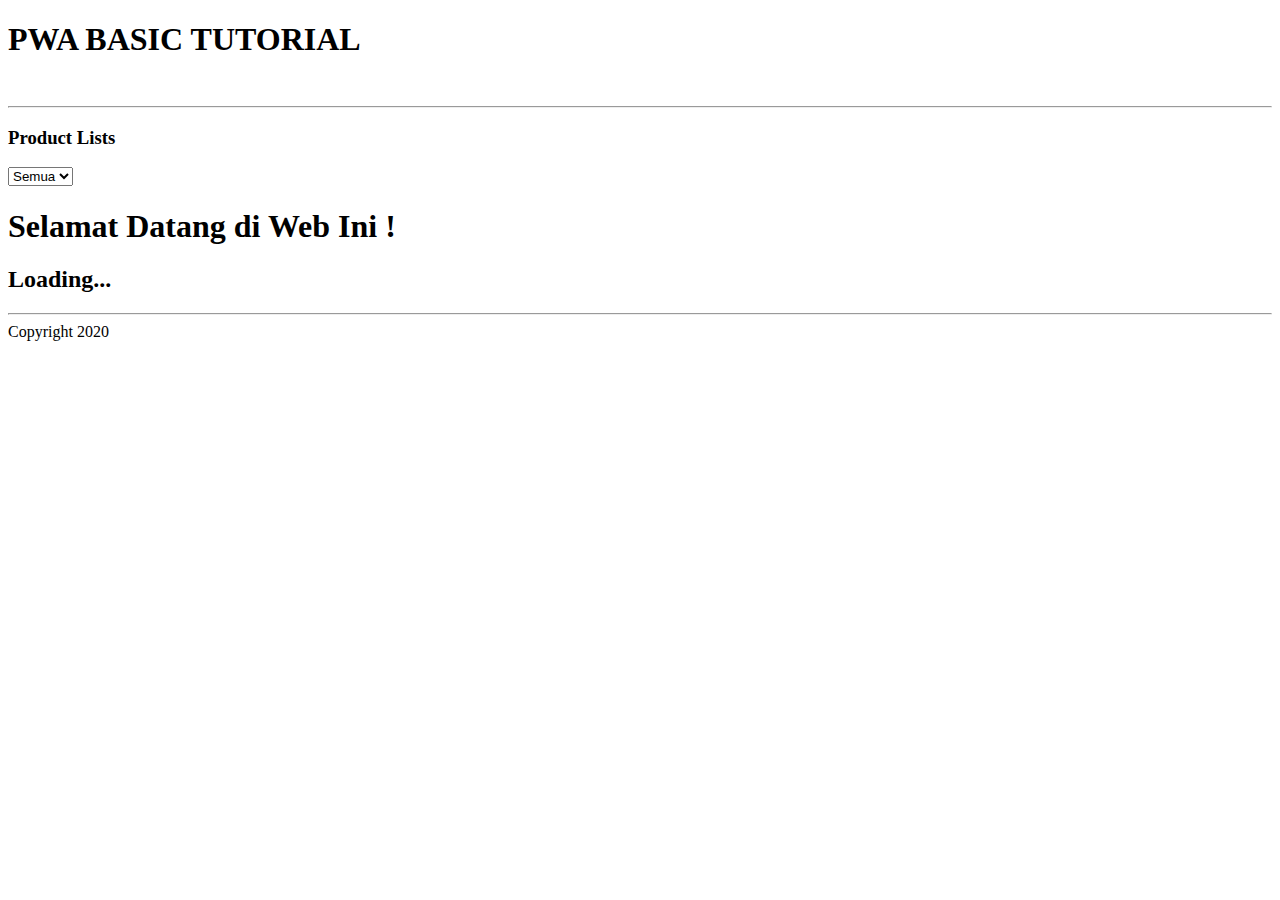
==== index.html @ 3030c4cc "Add files via upload" ====
<!DOCTYPE html>
<html lang="en">
<head>
	<meta charset="utf-8">
	<meta name="viewport" content="width=device-width, initial-scale=1.0">

	<title>Belajar PWA</title>
	<link rel="stylesheet" type="text/css" href="css/main.css">
	<link rel="manifest" href="/manifest.json">
</head>

<body>
	
	<header>
		<h1>PWA BASIC TUTORIAL</h1>
		<img src="images/logo.png" alt="" width="150">
	</header>

	<hr>
	<main>

		<h3>Product Lists</h3>

		<select id="cat_select">
			<option value="all">Semua</option>
		</select>

		<div id="products">
			<h1>Selamat Datang di Web Ini !</h1>
			<h2>Loading...</h2>
		</div>
	</main>

	<hr>
	<footer>
		Copyright 2020
	</footer>

	<script src="js/jquery.min.js" charset="utf-8"></script>
	<script src="js/main.js" charset="utf-8"></script>
</body>
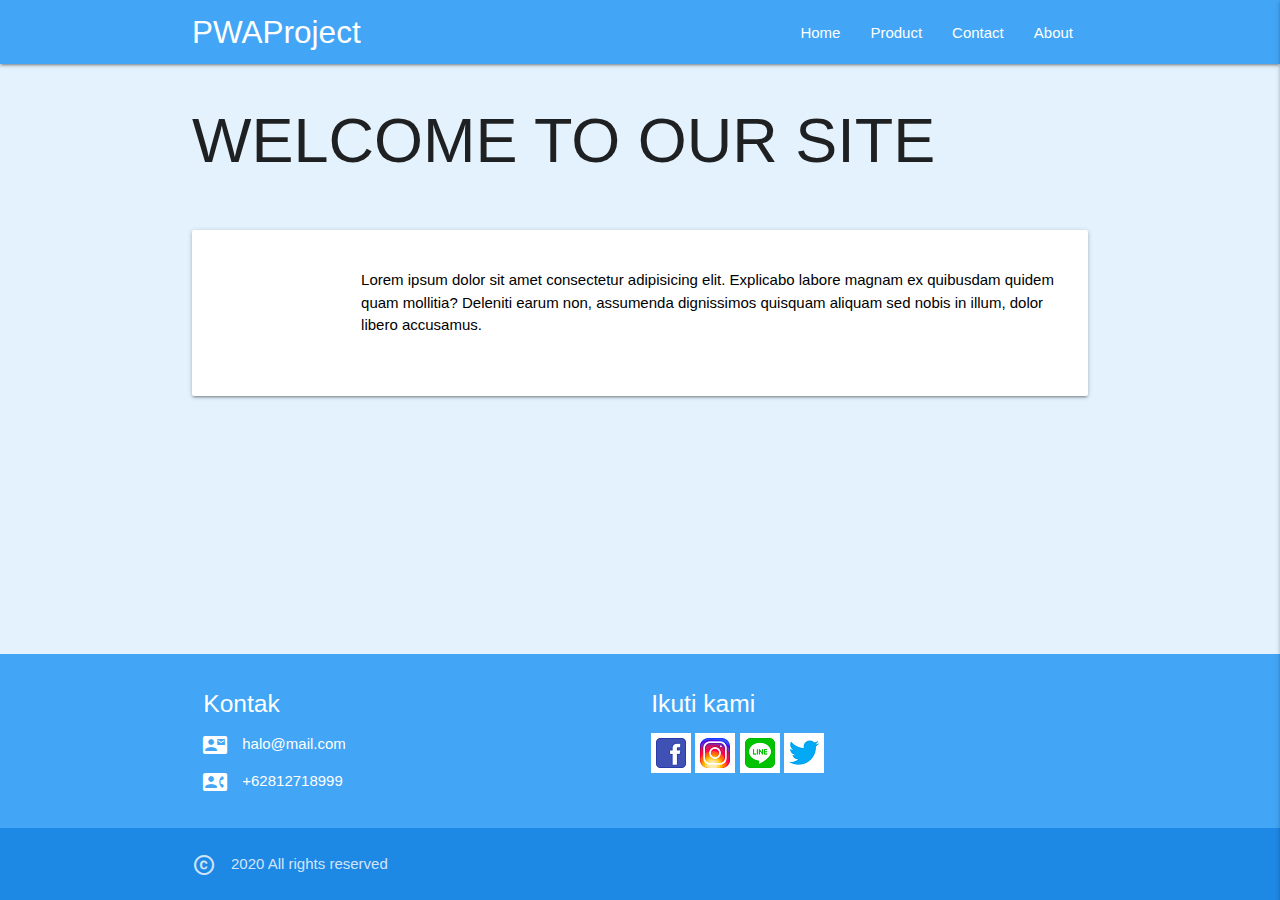
==== commit 62b88287: "add" ====
--- a/index.html
+++ b/index.html
@@ -1,41 +1,74 @@
 <!DOCTYPE html>
 <html lang="en">
 <head>
-	<meta charset="utf-8">
-	<meta name="viewport" content="width=device-width, initial-scale=1.0">
+    <meta charset="UTF-8">
+    <meta name="viewport" content="width=device-width, initial-scale=1.0">
+    <link rel="stylesheet" href="https://fonts.googleapis.com/icon?family=Material+Icons">
+    <link rel="stylesheet" href="css/materialize.css">
+    <link rel="stylesheet" href="css/materialize.min.css">
+    <link rel="stylesheet" href="css/style.css">
+    <link rel="manifest" href="manifest.json">
+    <meta name="theme-color" content="#bbdefb">
+    <title>Submission Project</title>
+</head>
+<main>
+<body class="blue lighten-5">
+   
+    <!-- Navigasi -->
+<nav class="z-depth-1 blue lighten-1" role="navigation">
+    <div class="nav-wrapper container">
+        <a href="#" class="brand-logo"><span>PWA</span>Project</a>
+        <a href="#" class="sidenav-trigger right" data-target="nav-mobile"><i class="material-icons">menu</i></a>
+        
+        <ul class="topnav right hide-on-med-and-down">
+            <li><a href="#home" class="waves-effect">Home</a></li>
+            <li><a href="#product" class="waves-effect">Product</a></li>
+            <li><a href="#contact" class="waves-effect">Contact</a></li>
+            <li><a href="#about" class="waves-effect">About</a></li>
+        </ul>
+        <ul class="sidenav" id="nav-mobile">
+            
+        </ul>
+    </div>
+</nav>
+<!-- /Navigasi -->
+    <div class="container" id="konten">
+      
+    </div>
+    <script src="js/main.js"></script>
+    <script src="js/materialize.min.js"></script>
+</body>
+</main>
 
-	<title>Belajar PWA</title>
-	<link rel="stylesheet" type="text/css" href="css/main.css">
-	<link rel="manifest" href="/manifest.json">
-</head>
 
-<body>
-	
-	<header>
-		<h1>PWA BASIC TUTORIAL</h1>
-		<img src="images/logo.png" alt="" width="150">
-	</header>
+<!-- footer -->
+<footer class="page-footer blue lighten-1">
+    <div class="container">
+        <div class="row">
+            <div class="col m6 m6">
+                <h5 class="white-text">Kontak</h5>
+                <p><i class="material-icons left">contact_mail</i>halo@mail.com</p>
+                <p><i class="material-icons left">contact_phone</i>+62812718999</p>
+            </div>
 
-	<hr>
-	<main>
+            <div class="col m6 m6">
+                <h5 class="white-text">Ikuti kami</h5>
+                <ul>
+                    <a href="#"><img src="/images/aset/medsos_facebook.png" alt=""></a>
+                    <a href="#"><img src="/images/aset/medsos_instagram.png" alt=""></a>
+                    <a href="#"><img src="/images/aset/medsos_line.png" alt=""></a>
+                    <a href="#"><img src="/images/aset/medsos_twitter.png" alt=""></a>
+                </ul>
+            </div>
+        </div>
+    </div>
 
-		<h3>Product Lists</h3>
-
-		<select id="cat_select">
-			<option value="all">Semua</option>
-		</select>
-
-		<div id="products">
-			<h1>Selamat Datang di Web Ini !</h1>
-			<h2>Loading...</h2>
-		</div>
-	</main>
-
-	<hr>
-	<footer>
-		Copyright 2020
-	</footer>
-
-	<script src="js/jquery.min.js" charset="utf-8"></script>
-	<script src="js/main.js" charset="utf-8"></script>
-</body>+    <div class="footer-copyright blue darken-1">
+        <div class="container">
+            <p><i class="material-icons left">copyright</i>2020 All rights reserved</p>
+            <a href=""></a>
+        </div>
+    </div>
+</footer>
+<!-- /footer -->
+</html>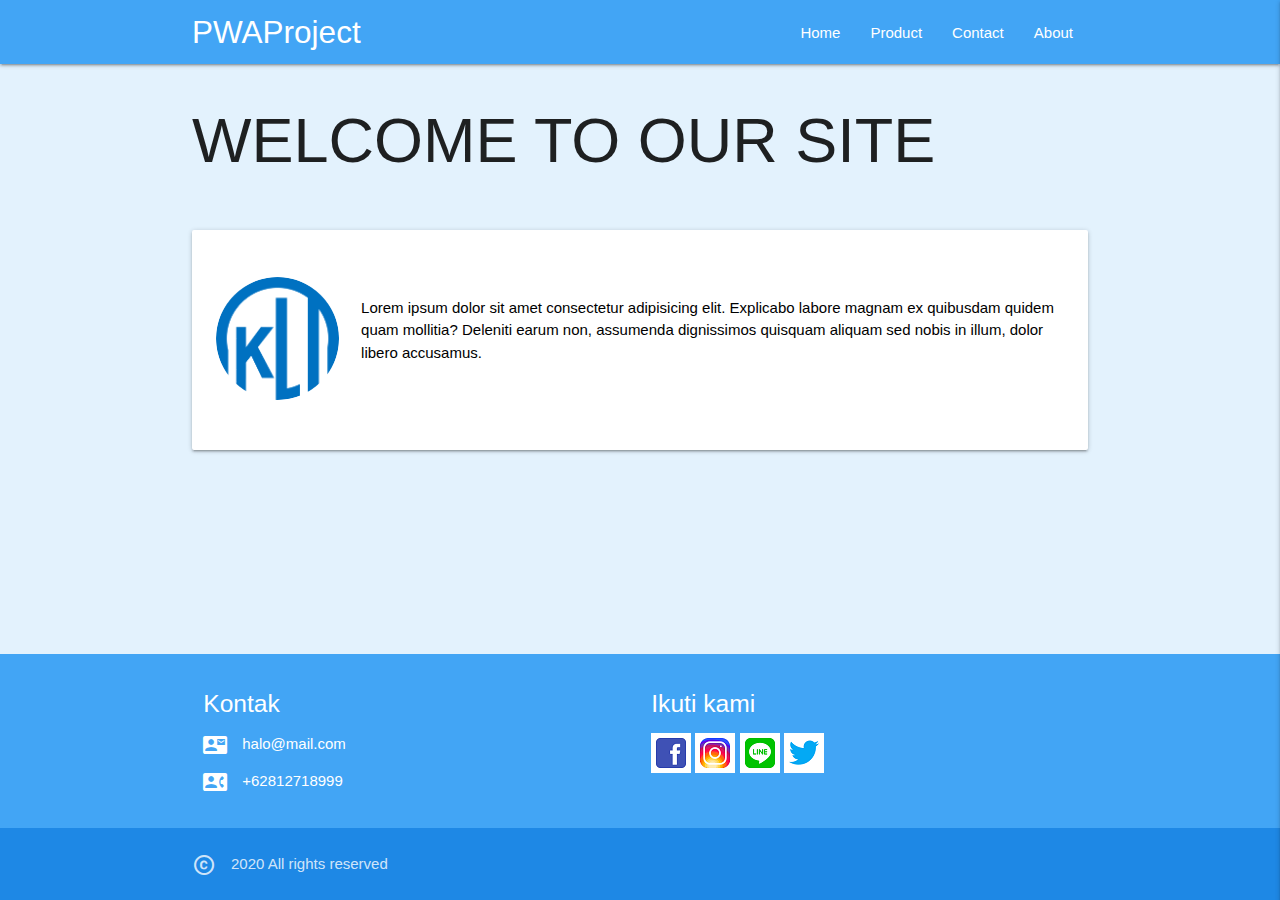
==== commit bbe72bc2: "add" ====
--- a/index.html
+++ b/index.html
@@ -1,74 +1,74 @@
-<!DOCTYPE html>
-<html lang="en">
-<head>
-    <meta charset="UTF-8">
-    <meta name="viewport" content="width=device-width, initial-scale=1.0">
-    <link rel="stylesheet" href="https://fonts.googleapis.com/icon?family=Material+Icons">
-    <link rel="stylesheet" href="css/materialize.css">
-    <link rel="stylesheet" href="css/materialize.min.css">
-    <link rel="stylesheet" href="css/style.css">
-    <link rel="manifest" href="manifest.json">
-    <meta name="theme-color" content="#bbdefb">
-    <title>Submission Project</title>
-</head>
-<main>
-<body class="blue lighten-5">
-   
-    <!-- Navigasi -->
-<nav class="z-depth-1 blue lighten-1" role="navigation">
-    <div class="nav-wrapper container">
-        <a href="#" class="brand-logo"><span>PWA</span>Project</a>
-        <a href="#" class="sidenav-trigger right" data-target="nav-mobile"><i class="material-icons">menu</i></a>
-        
-        <ul class="topnav right hide-on-med-and-down">
-            <li><a href="#home" class="waves-effect">Home</a></li>
-            <li><a href="#product" class="waves-effect">Product</a></li>
-            <li><a href="#contact" class="waves-effect">Contact</a></li>
-            <li><a href="#about" class="waves-effect">About</a></li>
-        </ul>
-        <ul class="sidenav" id="nav-mobile">
-            
-        </ul>
-    </div>
-</nav>
-<!-- /Navigasi -->
-    <div class="container" id="konten">
-      
-    </div>
-    <script src="js/main.js"></script>
-    <script src="js/materialize.min.js"></script>
-</body>
-</main>
-
-
-<!-- footer -->
-<footer class="page-footer blue lighten-1">
-    <div class="container">
-        <div class="row">
-            <div class="col m6 m6">
-                <h5 class="white-text">Kontak</h5>
-                <p><i class="material-icons left">contact_mail</i>halo@mail.com</p>
-                <p><i class="material-icons left">contact_phone</i>+62812718999</p>
-            </div>
-
-            <div class="col m6 m6">
-                <h5 class="white-text">Ikuti kami</h5>
-                <ul>
-                    <a href="#"><img src="/images/aset/medsos_facebook.png" alt=""></a>
-                    <a href="#"><img src="/images/aset/medsos_instagram.png" alt=""></a>
-                    <a href="#"><img src="/images/aset/medsos_line.png" alt=""></a>
-                    <a href="#"><img src="/images/aset/medsos_twitter.png" alt=""></a>
-                </ul>
-            </div>
-        </div>
-    </div>
-
-    <div class="footer-copyright blue darken-1">
-        <div class="container">
-            <p><i class="material-icons left">copyright</i>2020 All rights reserved</p>
-            <a href=""></a>
-        </div>
-    </div>
-</footer>
-<!-- /footer -->
+<!DOCTYPE html>
+<html lang="en">
+<head>
+    <meta charset="UTF-8">
+    <meta name="viewport" content="width=device-width, initial-scale=1.0">
+    <link rel="stylesheet" href="https://fonts.googleapis.com/icon?family=Material+Icons">
+    <link rel="stylesheet" href="css/materialize.css">
+    <link rel="stylesheet" href="css/materialize.min.css">
+    <link rel="stylesheet" href="css/style.css">
+    <link rel="manifest" href="manifest.json">
+    <meta name="theme-color" content="#bbdefb">
+    <title>Submission Project</title>
+</head>
+<main>
+<body class="blue lighten-5">
+   
+    <!-- Navigasi -->
+<nav class="z-depth-1 blue lighten-1" role="navigation">
+    <div class="nav-wrapper container">
+        <a href="#" class="brand-logo"><span>PWA</span>Project</a>
+        <a href="#" class="sidenav-trigger right" data-target="nav-mobile"><i class="material-icons">menu</i></a>
+        
+        <ul class="topnav right hide-on-med-and-down">
+            <li><a href="#home" class="waves-effect">Home</a></li>
+            <li><a href="#product" class="waves-effect">Product</a></li>
+            <li><a href="#contact" class="waves-effect">Contact</a></li>
+            <li><a href="#about" class="waves-effect">About</a></li>
+        </ul>
+        <ul class="sidenav" id="nav-mobile">
+            
+        </ul>
+    </div>
+</nav>
+<!-- /Navigasi -->
+    <div class="container" id="konten">
+      
+    </div>
+    <script src="js/main.js"></script>
+    <script src="js/materialize.min.js"></script>
+</body>
+</main>
+
+
+<!-- footer -->
+<footer class="page-footer blue lighten-1">
+    <div class="container">
+        <div class="row">
+            <div class="col m6 m6">
+                <h5 class="white-text">Kontak</h5>
+                <p><i class="material-icons left">contact_mail</i>halo@mail.com</p>
+                <p><i class="material-icons left">contact_phone</i>+62812718999</p>
+            </div>
+
+            <div class="col m6 m6">
+                <h5 class="white-text">Ikuti kami</h5>
+                <ul>
+                    <a href="#"><img src="/images/aset/medsos_facebook.png" alt=""></a>
+                    <a href="#"><img src="/images/aset/medsos_instagram.png" alt=""></a>
+                    <a href="#"><img src="/images/aset/medsos_line.png" alt=""></a>
+                    <a href="#"><img src="/images/aset/medsos_twitter.png" alt=""></a>
+                </ul>
+            </div>
+        </div>
+    </div>
+
+    <div class="footer-copyright blue darken-1">
+        <div class="container">
+            <p><i class="material-icons left">copyright</i>2020 All rights reserved</p>
+            <a href=""></a>
+        </div>
+    </div>
+</footer>
+<!-- /footer -->
 </html>